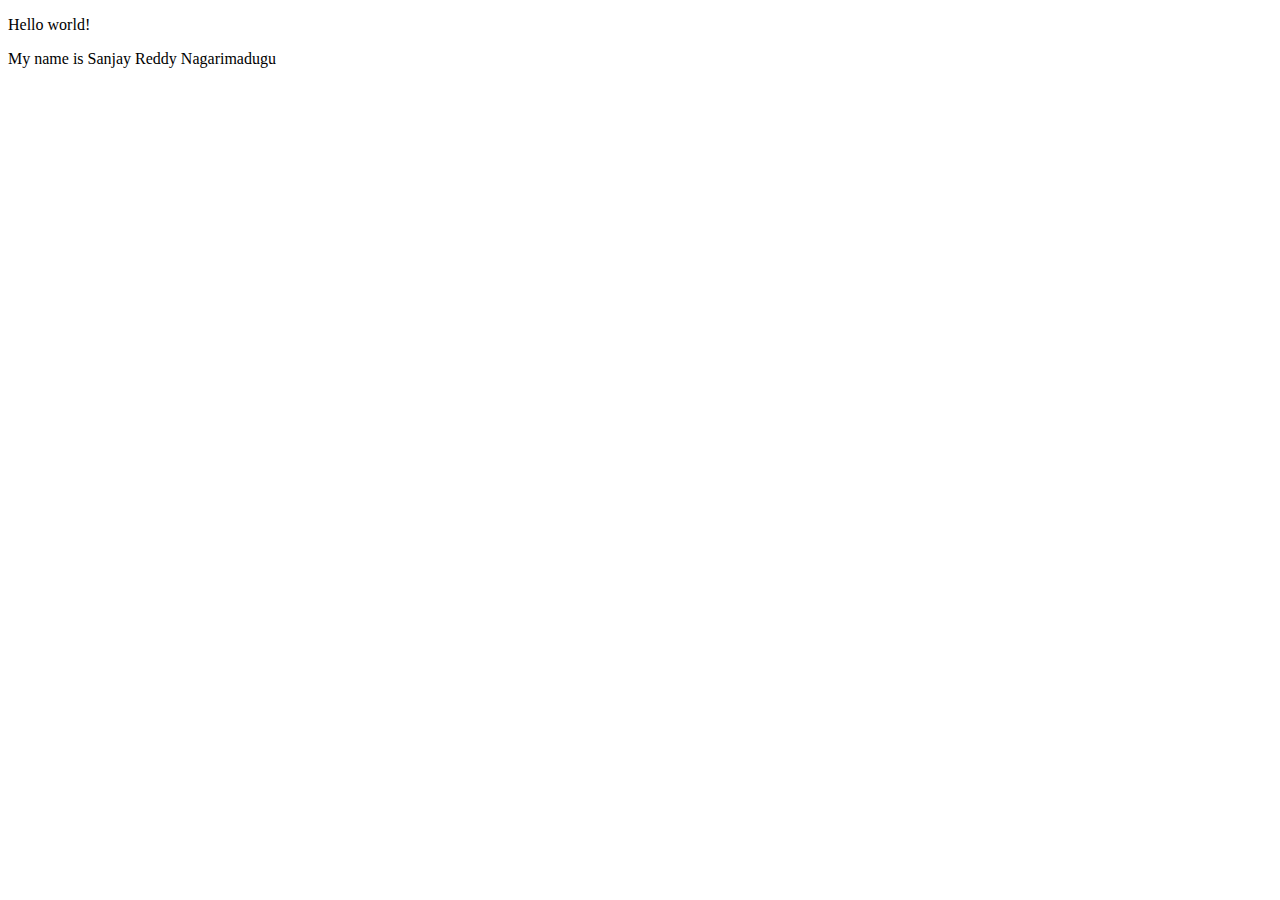
==== index.html @ 22f5d321 "Add files via upload" ====
<!DOCTYPE html>
<html lang="en">
<meta charset="UTF-8">
<title>Page Title</title>
<meta name="viewport" content="width=device-width,initial-scale=1">
<link rel="stylesheet" href="">
<style>
</style>
<script src=""></script>
<!--- Code above this line will not be displayed on the browser --> 
<body>
<p> Hello world!<p>
 <p>My name is Sanjay Reddy Nagarimadugu </p>
</body>
</html>
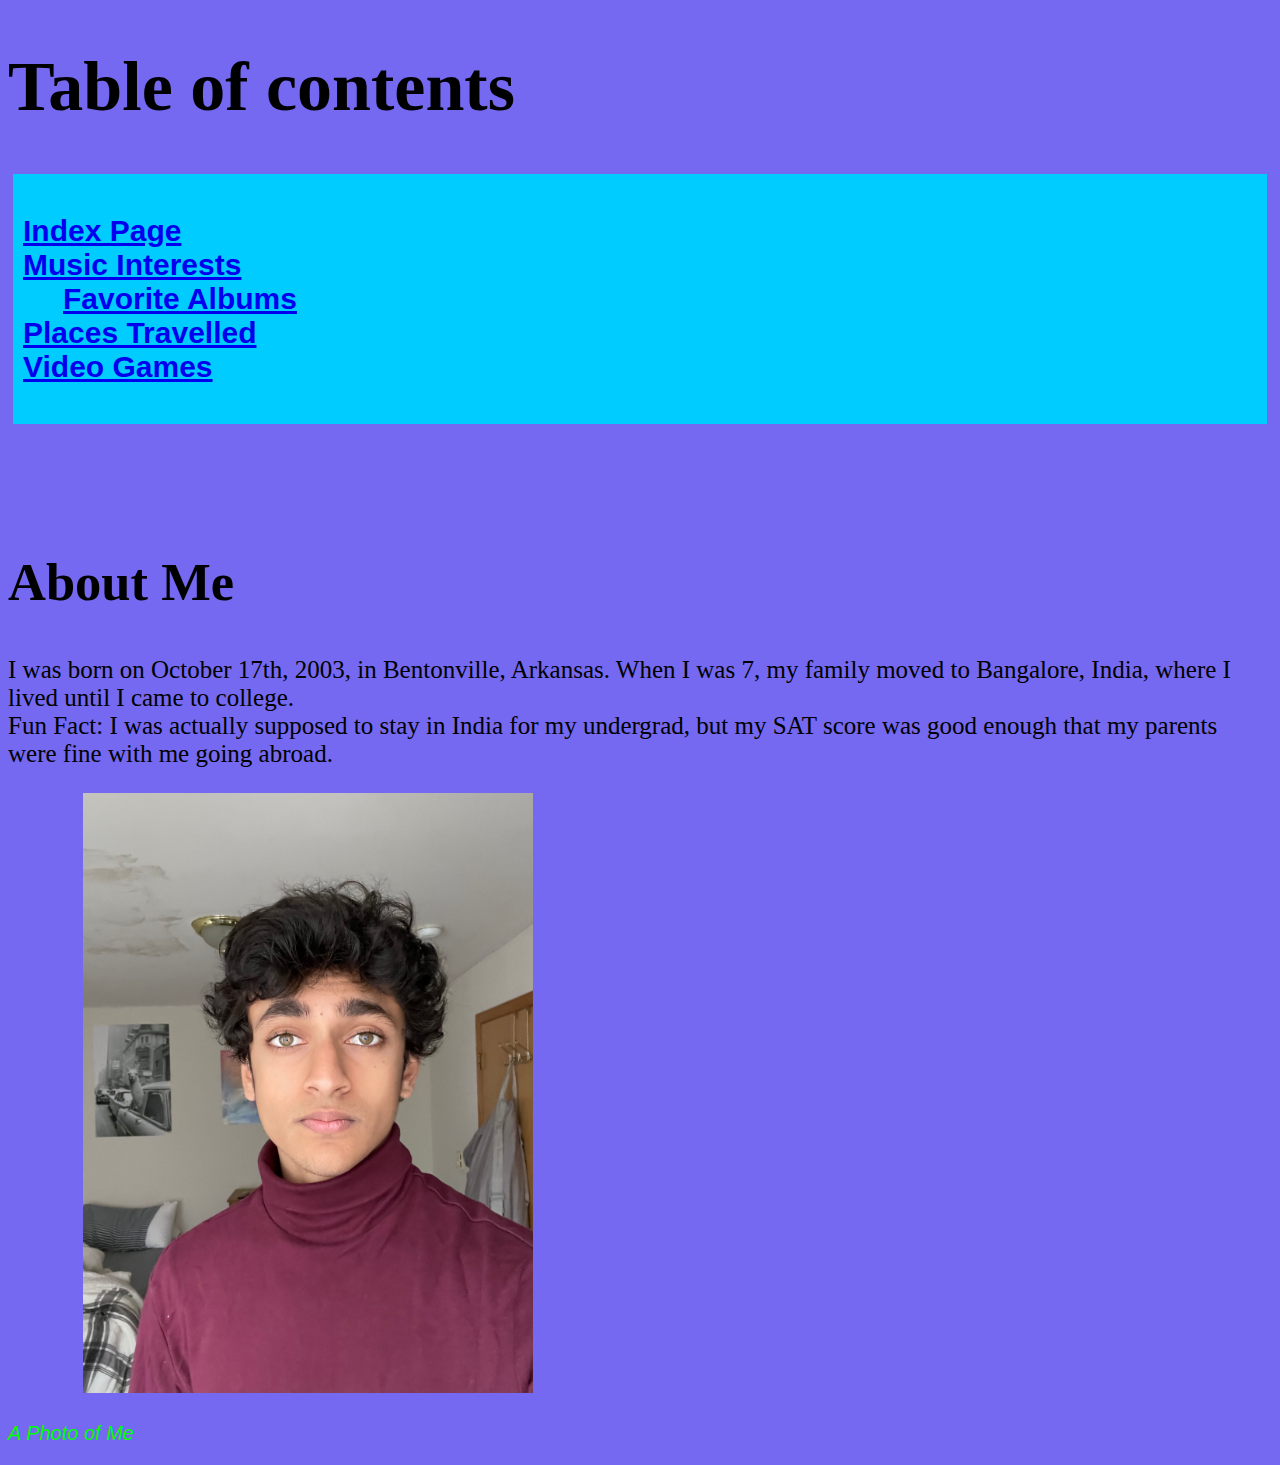
==== commit e15a2d2d: "Add files via upload" ====
--- a/index.html
+++ b/index.html
@@ -1,15 +1,43 @@
-<!DOCTYPE html>
-<html lang="en">
-<meta charset="UTF-8">
-<title>Page Title</title>
-<meta name="viewport" content="width=device-width,initial-scale=1">
-<link rel="stylesheet" href="">
-<style>
-</style>
-<script src=""></script>
-<!--- Code above this line will not be displayed on the browser --> 
-<body>
-<p> Hello world!<p>
- <p>My name is Sanjay Reddy Nagarimadugu </p>
-</body>
+<!DOCTYPE html>
+<html lang="en">
+<meta charset="UTF-8">
+
+<head>
+	<title>Index</title>
+	<meta name="viewport" content="width=device-width,initial-scale=1">
+	<link rel="stylesheet" text="text/css" href="stylesheet.css">
+
+	<!--- Information you don't want to display to users -->
+
+</head>
+
+<body class="index_page">
+	<header>
+		<h1>
+			Table of contents
+		</h1>
+		<nav>
+			<dl>
+				<dt class="index_element"><a href="index.html">Index Page</a></dt>
+				<dt class="index_element"><a href="music.html">Music Interests</a></dt>
+				<dd class="index_element"><a href="albums.html">Favorite Albums</a></dd>
+
+				<dt class="index_element"><a href="travel.html">Places Travelled</a></dt>
+
+				<dt class="index_element"><a href="games.html">Video Games</a></dt>
+
+			</dl>
+		</nav>
+	</header>
+	<br><br>
+	<h2>About Me</h2>
+	<p>I was born on October 17th, 2003, in Bentonville, Arkansas. When I was 7, my family moved to Bangalore, India,
+		where I lived until I came to college.
+		<br>Fun Fact: I was actually supposed to stay in India for my undergrad, but my SAT score was good enough that
+		my parents were fine with me going abroad.
+	</p>
+	<img src="me.jpg" alt="A Photo of Me">
+	<p class="img_label">A Photo of Me</p>
+</body>
+
 </html>--- a/stylesheet.css
+++ b/stylesheet.css
@@ -0,0 +1,50 @@
+.index_page {
+    background-color: #7469f0;
+    font-size: 35px;
+}
+.music_page {
+    background-color: #6A7BDA;
+    font-size: 35px;
+    font-family: Garamond, sans-serif;
+}
+p {
+    font-size: 25px;
+    font-family: Times New Roman, sans-serif;
+}
+img {
+	object-fit: scale-down;
+	width:600px;
+    height:600px;
+}
+.img_label{
+    font-style: italic;
+    font-size: 20px;
+    font-family: sans-serif;
+    color: #00FF00
+}
+.main_list{
+    font-size: 40px;
+    font-weight: bold;
+}
+.album_page{
+    font-family: Trebuchet MS, sans-serif;
+    font-size: 35px;
+    background-color: #000000;
+    color: #699CF0;
+}
+.travel_page{
+    background-color: #5a21f5;
+    font-size: 35px;
+}
+nav {
+    padding: 10px;
+	font-size: 30px;
+    font-weight: bold;
+	margin: 5px;
+	background-color: #00ccff;
+    font-family: Garamond, sans-serif;
+}
+.games_page{
+    background-color: #00ccff;
+    font-size: 35px;
+}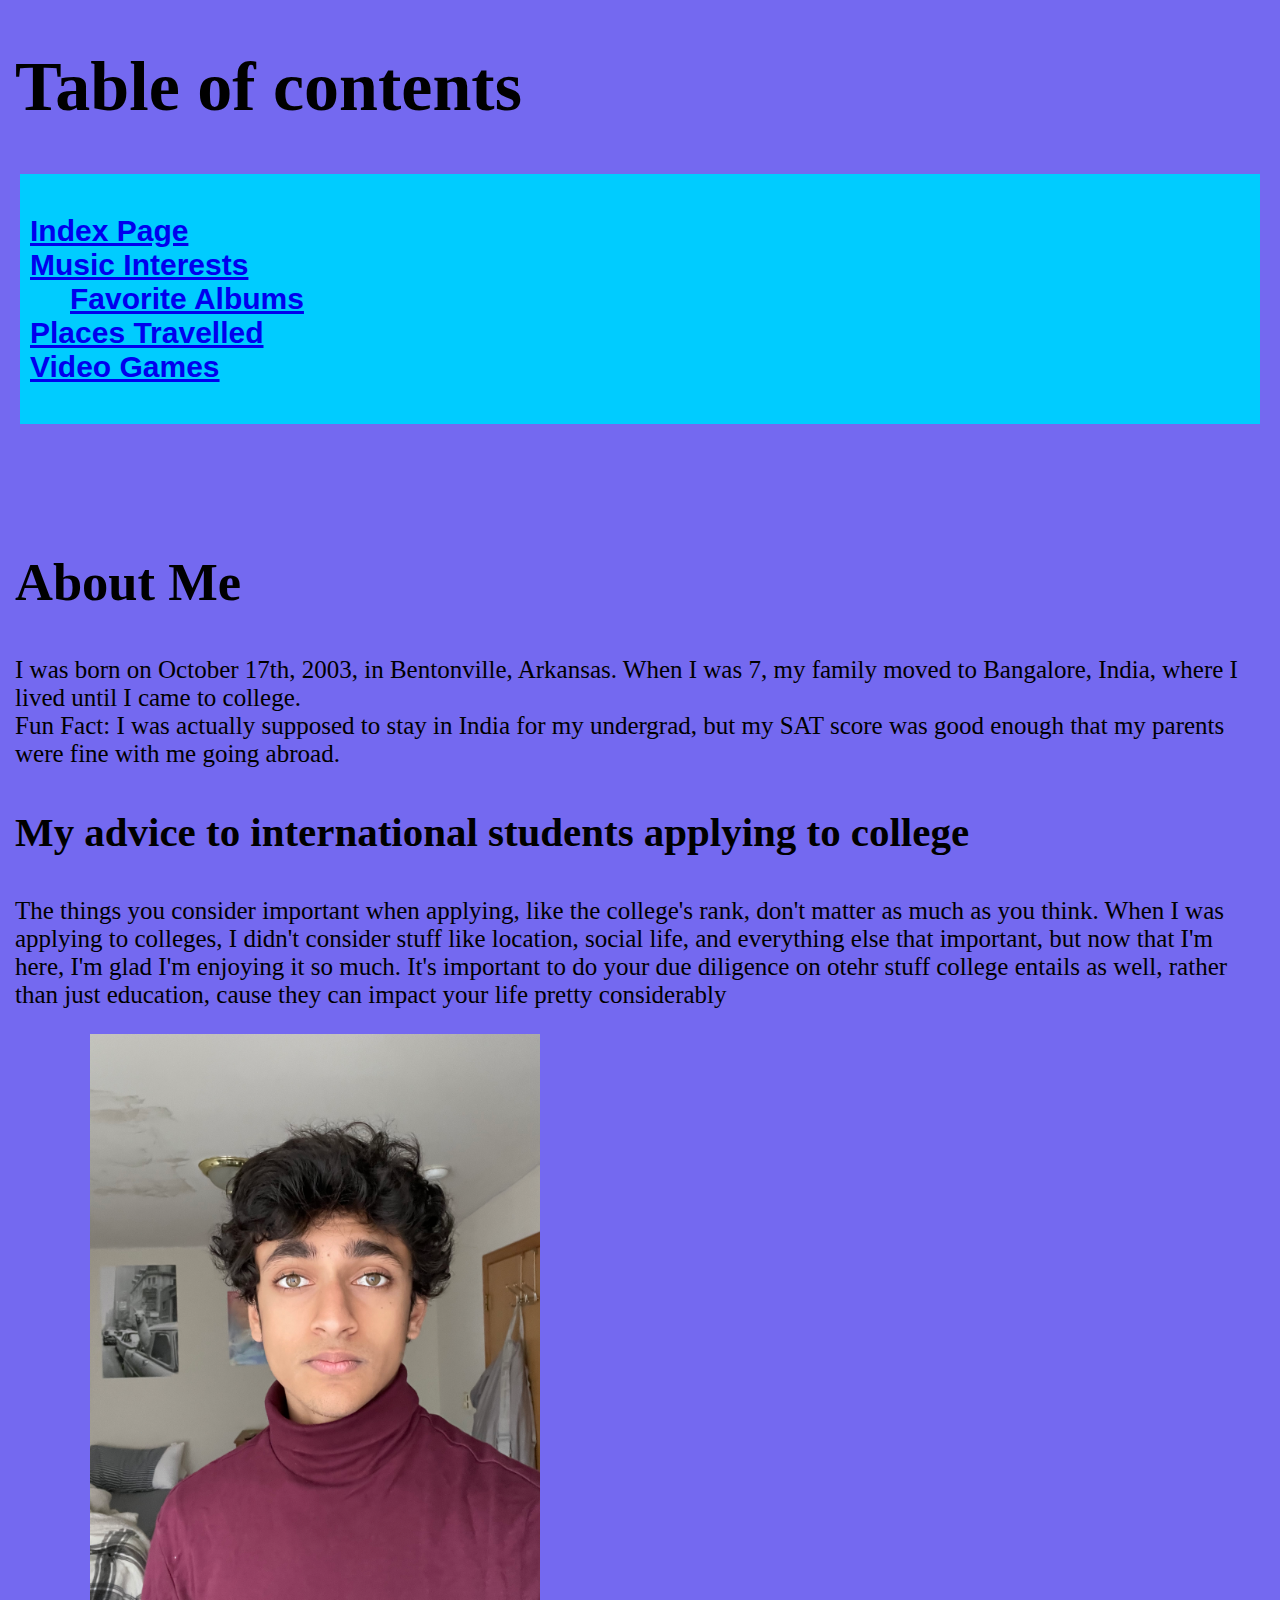
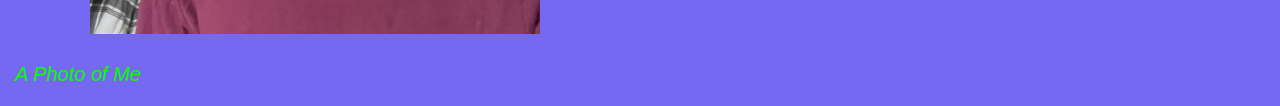
==== commit 89406cd9: "Add files via upload" ====
--- a/index.html
+++ b/index.html
@@ -36,6 +36,13 @@
 		<br>Fun Fact: I was actually supposed to stay in India for my undergrad, but my SAT score was good enough that
 		my parents were fine with me going abroad.
 	</p>
+	<h3>
+		My advice to international students applying to college
+	</h3>
+	<p>The things you consider important when applying, like the college's rank, don't matter as much as you think. When I was applying to colleges, I didn't consider stuff like location, social life, and 
+		everything else that important, but now that I'm here, I'm glad I'm enjoying it so much. It's important to do your due diligence on otehr stuff college entails as well, rather than just education, cause
+		 they can impact your life pretty considerably
+	</p>
 	<img src="me.jpg" alt="A Photo of Me">
 	<p class="img_label">A Photo of Me</p>
 </body>
--- a/stylesheet.css
+++ b/stylesheet.css
@@ -1,6 +1,7 @@
 .index_page {
     background-color: #7469f0;
     font-size: 35px;
+    margin: 15px;
 }
 .music_page {
     background-color: #6A7BDA;
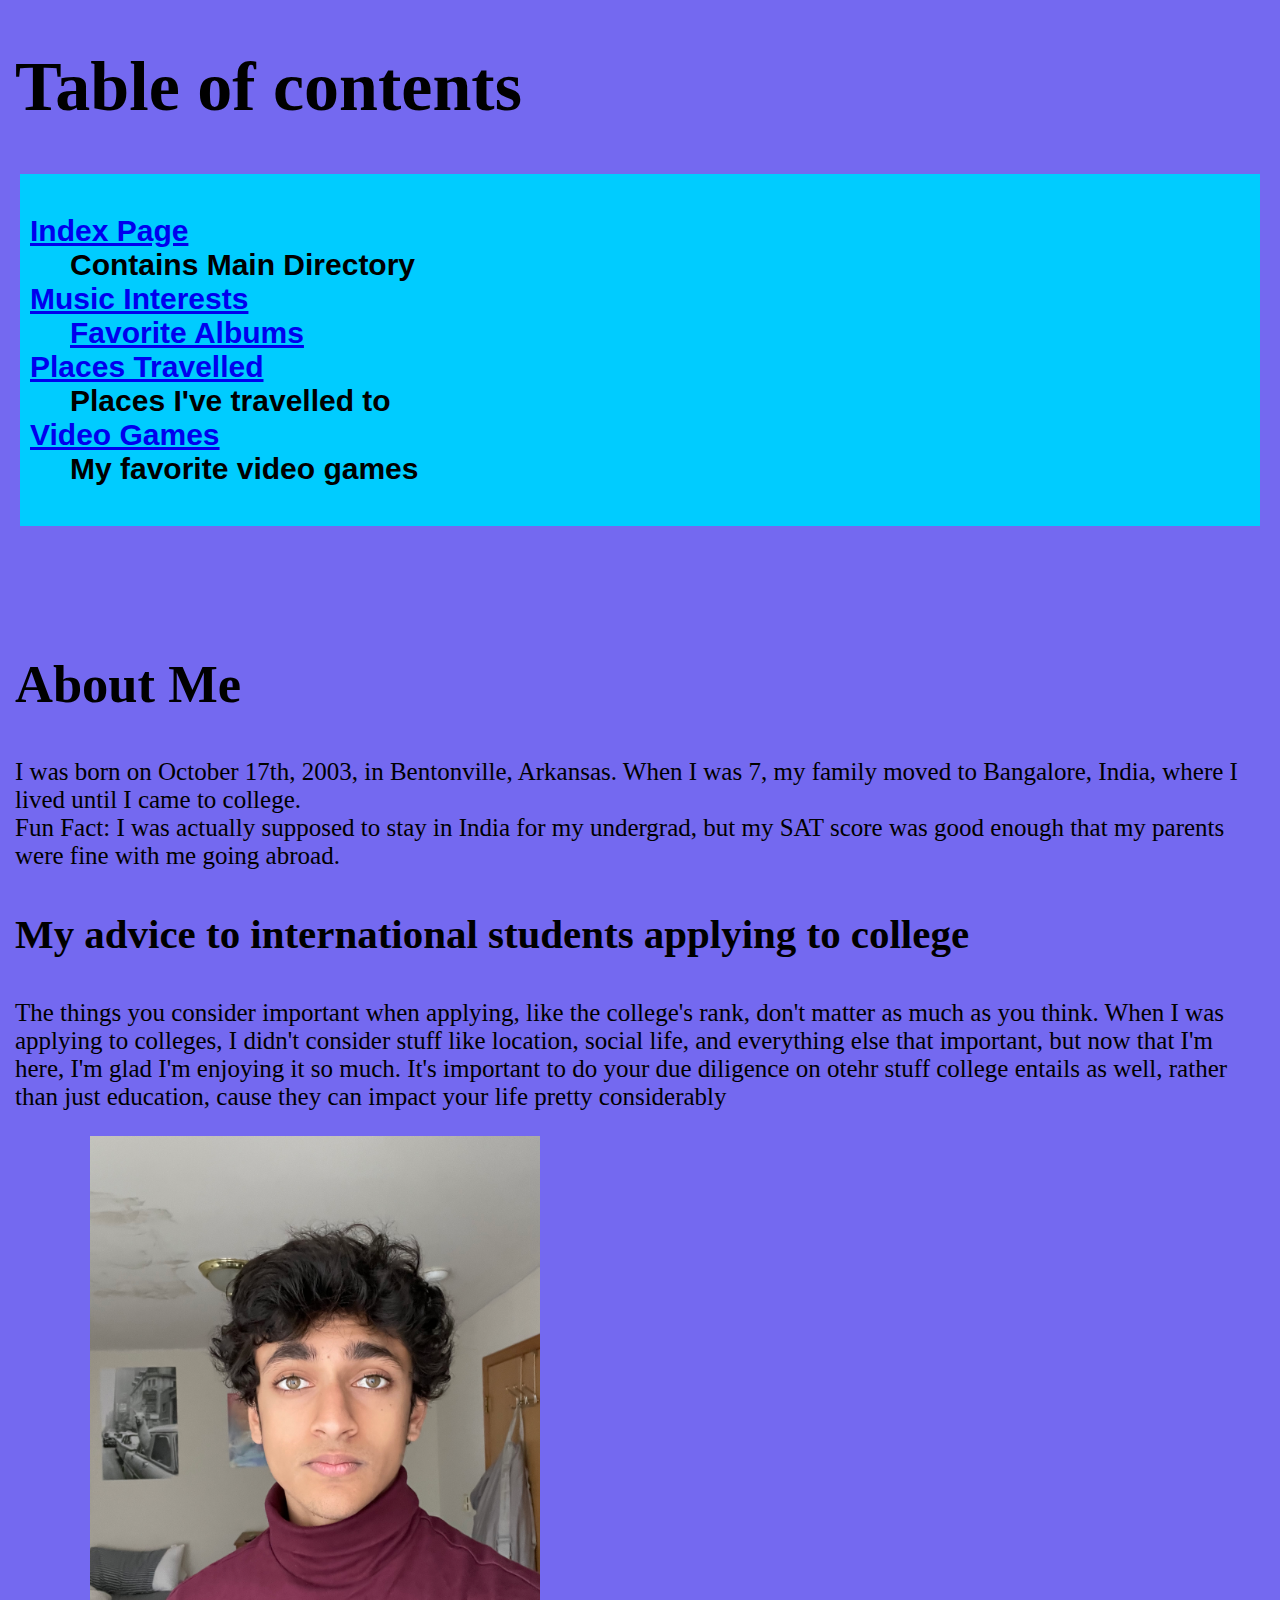
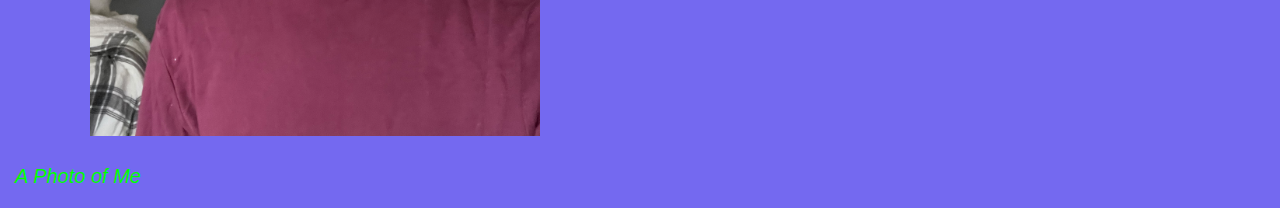
==== commit 7a8f82a9: "Add files via upload" ====
--- a/index.html
+++ b/index.html
@@ -1,11 +1,11 @@
 <!DOCTYPE html>
 <html lang="en">
-<meta charset="UTF-8">
 
 <head>
+	<meta charset="UTF-8">
 	<title>Index</title>
 	<meta name="viewport" content="width=device-width,initial-scale=1">
-	<link rel="stylesheet" text="text/css" href="stylesheet.css">
+	<link rel="stylesheet" href="stylesheet.css">
 
 	<!--- Information you don't want to display to users -->
 
@@ -19,12 +19,14 @@
 		<nav>
 			<dl>
 				<dt class="index_element"><a href="index.html">Index Page</a></dt>
+				<dd>Contains Main Directory</dd>
 				<dt class="index_element"><a href="music.html">Music Interests</a></dt>
 				<dd class="index_element"><a href="albums.html">Favorite Albums</a></dd>
 
 				<dt class="index_element"><a href="travel.html">Places Travelled</a></dt>
-
+				<dd>Places I've travelled to</dd>
 				<dt class="index_element"><a href="games.html">Video Games</a></dt>
+				<dd>My favorite video games</dd>
 
 			</dl>
 		</nav>
